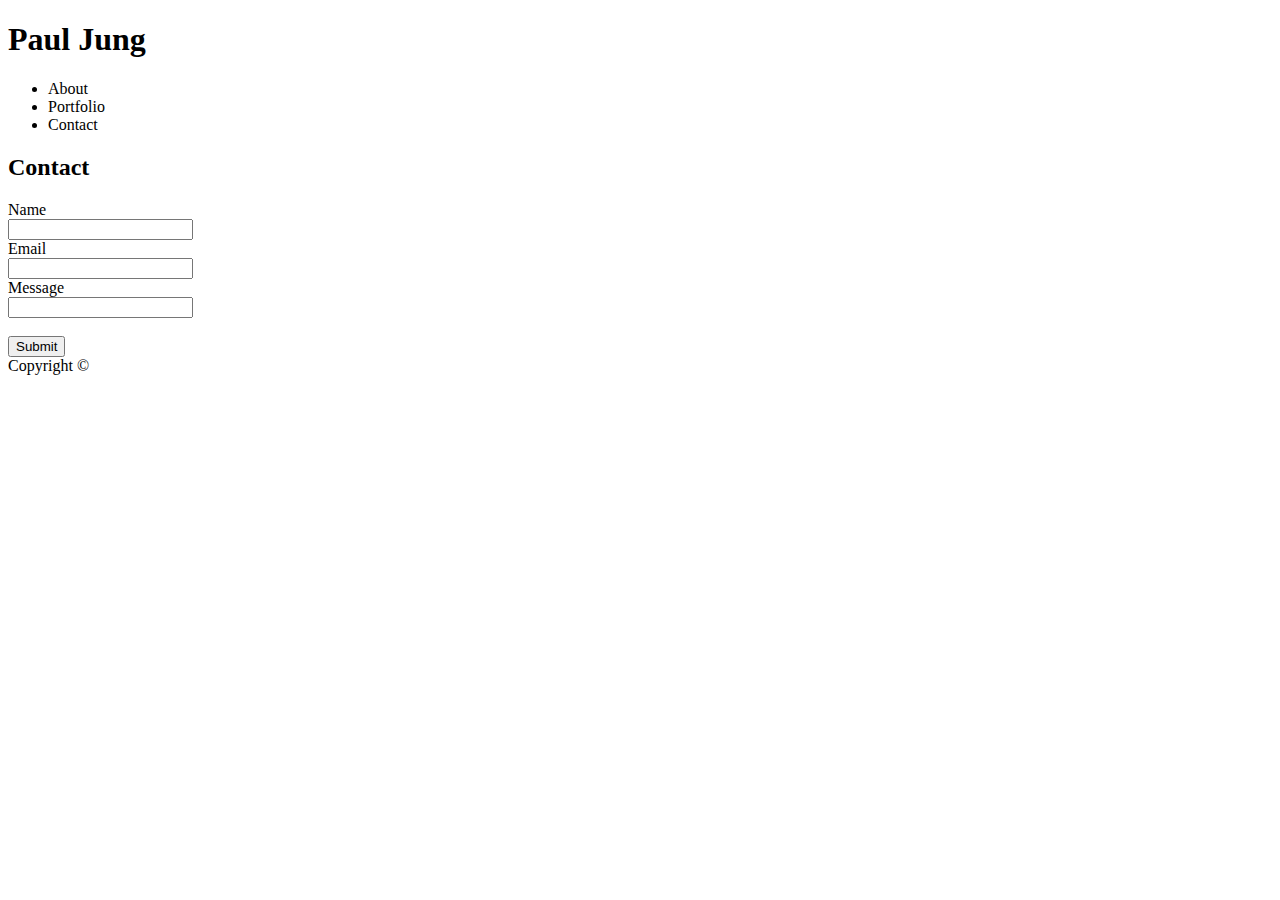
==== contact.html @ 6aab3a68 "rough draft of 3 html files" ====
<!DOCTYPE html>
<html lang="en">
<head>
  <meta charset="UTF-8">
  <meta name="viewport" content="width=device-width, initial-scale=1.0">
  <meta http-equiv="X-UA-Compatible" content="ie=edge">
 <!-- Changed to contact -->
  <title>Contact</title>
</head>
<body>
    <!-- Page name & navigation -->
    <header>
      <h1>Paul Jung</h1>
    
      <!-- Need to add links to nav list -->
      <nav>
        <ul>
          <li>About</li>
          <li>Portfolio</li>
          <li>Contact</li>
        </ul>
    
      </nav>
    </header>

    <h2>Contact</h2>
  <!-- Make form/need to update -->
    <form>
      Name<br>
      <input type="text"><br>
      Email<br>
      <input type="text"><br>
      Message<br>
      <input type="text"><br>
      <br>
      <input type="submit" value="Submit">
    </form>

        <!-- Copyright added here for footer/make sticky folder!-->
        <footer>Copyright &copy;</footer>
</body>
</html>
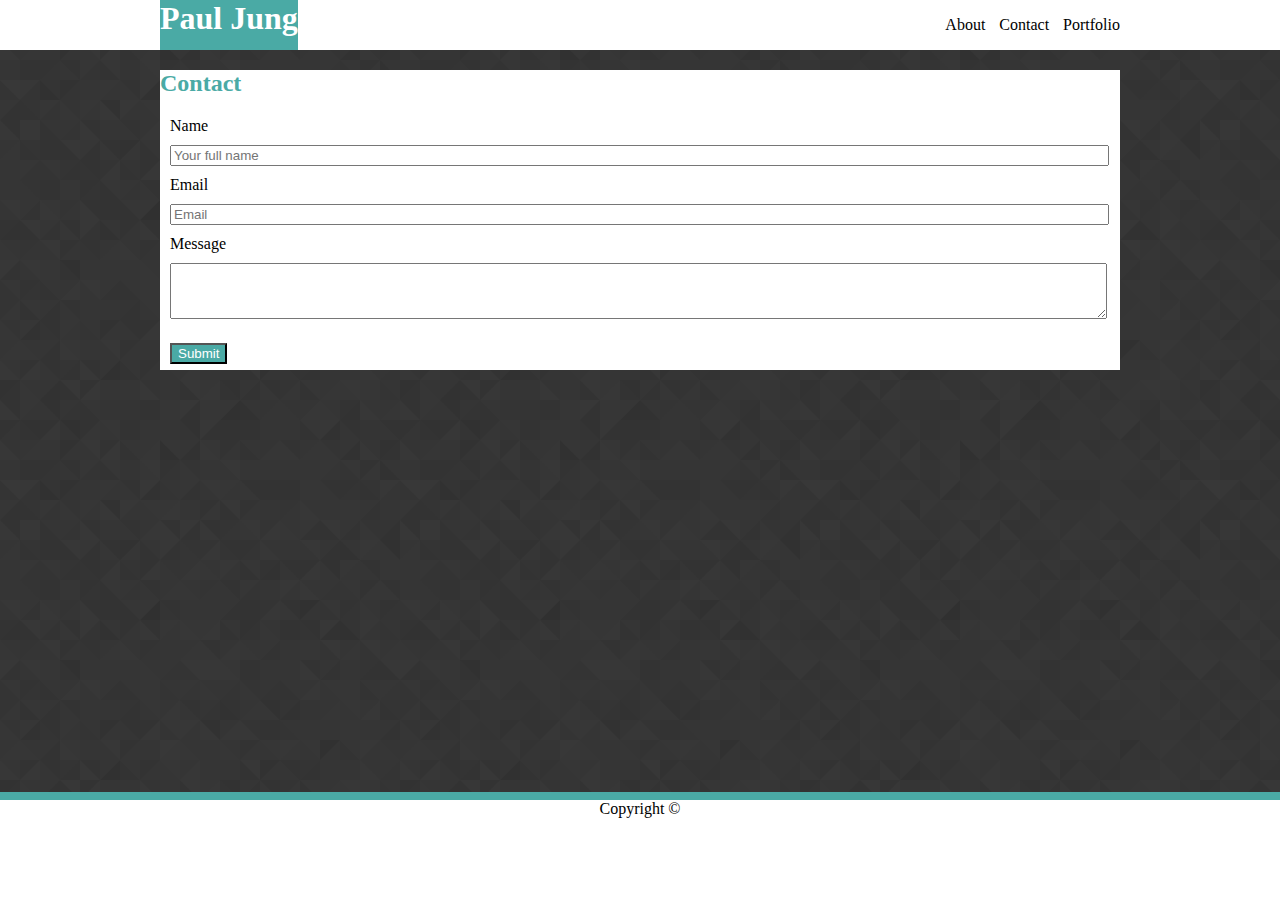
==== commit fbd640b1: "updated htmls" ====
--- a/contact.html
+++ b/contact.html
@@ -3,40 +3,53 @@
 <head>
   <meta charset="UTF-8">
   <meta name="viewport" content="width=device-width, initial-scale=1.0">
-  <meta http-equiv="X-UA-Compatible" content="ie=edge">
+ 
  <!-- Changed to contact -->
   <title>Contact</title>
+  <link rel="stylesheet" href="assets/css/style.css">
 </head>
 <body>
-    <!-- Page name & navigation -->
-    <header>
-      <h1>Paul Jung</h1>
-    
-      <!-- Need to add links to nav list -->
+  <div class="header">
+    <div class="name">
+      <!-- lower name to fit -->
+      <div class="lower">
+        <h1>Paul Jung</h1>
+      </div>
       <nav>
         <ul>
-          <li>About</li>
-          <li>Portfolio</li>
-          <li>Contact</li>
+          <li><a href="index.html">About</a></li>
+          <li><a href="contact.html">Contact</a></li>
+          <li><a href="portfolio.html">Portfolio</a></li>
         </ul>
-    
       </nav>
-    </header>
+    </div>
+  </div>
+<div class="area">
+    <h2>Contact</h2>
+    <!-- old style form... -->
+  <form>
+    <div>
+      <label>Name</label><br>
+      <input type="text" placeholder="Your full name">
+    </div>
+    <div>
+      <label>Email</label><br>
+      <input type="text" placeholder="Email">
+    <div>
+      <label>Message</label><br>
+      <textarea></textarea>
+    </div>
+    <div class="button">
+      <button type="submit">Submit</button>
+    </div>
+    </div>
+</div>
 
-    <h2>Contact</h2>
-  <!-- Make form/need to update -->
-    <form>
-      Name<br>
-      <input type="text"><br>
-      Email<br>
-      <input type="text"><br>
-      Message<br>
-      <input type="text"><br>
-      <br>
-      <input type="submit" value="Submit">
-    </form>
 
-        <!-- Copyright added here for footer/make sticky folder!-->
-        <footer>Copyright &copy;</footer>
+
+<!-- add sticky footer -->
+<div class="footer">
+  <footer>Copyright &#169</footer>
+</div>
 </body>
 </html>--- a/assets/css/style.css
+++ b/assets/css/style.css
@@ -0,0 +1,109 @@
+body {
+    margin: 0;
+    background-image: url(../images/prism.png);
+}
+
+.name {
+    margin: auto;
+    overflow: hidden;
+    padding: 0;
+    width: 960px;
+}
+
+.header {
+    background: white;
+}
+
+h1, h2 {
+    font-family: Georgia, 'Times New Roman', Times, serif;
+    color: #4aaaa5;
+}
+
+h1 {
+    background-color: #4aaaa5;
+    color: white;
+    margin: 0;
+    display: inline;
+    padding-bottom: 13.5px;
+}
+nav {
+    float: right;
+    color: black;
+    padding-left: 0;
+    margin-bottom: 0;
+}
+
+ul {
+    list-style: none;
+}
+
+a{
+    text-decoration: none;
+    color: black;
+    padding-left: 10px
+}
+
+li {
+    display: inline;
+}
+
+img {
+    width: 200px;
+    height: 200px;
+    float: left;
+
+}
+
+p {
+    font-family: Arial, Helvetica, sans-serif;
+   
+}
+
+.area {
+    width: 960px;
+    background-color: white;
+    margin: auto;
+    height: 300px;
+}
+.footer {
+    position: fixed;
+    left: 0;
+    bottom: 0;
+    width: 100%;
+    text-align: center;
+    border-top: 8px solid #4aaaa5;
+   background-color: white;
+   height: 100px;
+
+}
+ .lower {
+     position: absolute;
+     bottom: left;
+ }
+
+ form {
+     width: auto
+ }
+
+ input {
+     width: 97%;
+     margin: 10px;
+ }
+
+ label {
+     margin: 10px;
+ }
+
+ textarea {
+     margin: 10px;
+     width: 97%;
+     height: 50px;
+ }
+
+ button {
+     margin: 10px;
+     color: white;
+     background-color: #4aaaa5;
+     text-align: center;
+     display: inline-block;
+ }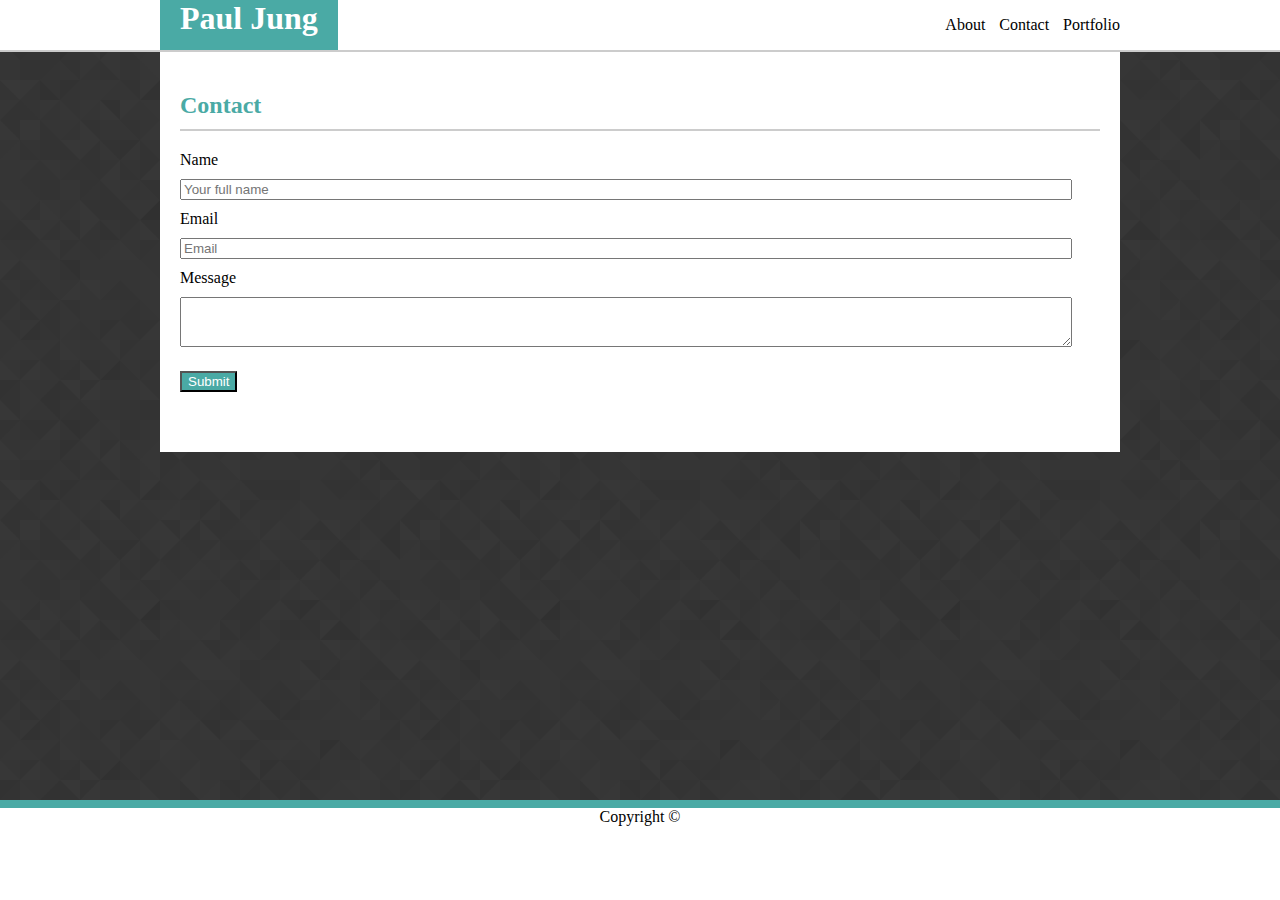
==== commit d2dcb744: "finished product" ====
--- a/contact.html
+++ b/contact.html
@@ -24,7 +24,7 @@
       </nav>
     </div>
   </div>
-<div class="area">
+<div class="areaForm">
     <h2>Contact</h2>
     <!-- old style form... -->
   <form>
--- a/assets/css/style.css
+++ b/assets/css/style.css
@@ -1,31 +1,47 @@
+* {
+    box-sizing: border-box;
+}
+
+
+
 body {
     margin: 0;
     background-image: url(../images/prism.png);
 }
 
+/* all pages */
 .name {
     margin: auto;
     overflow: hidden;
     padding: 0;
     width: 960px;
 }
-
+/* all pages */
 .header {
     background: white;
-}
-
+    border-bottom: solid 2px #cccccc;
+}
+/* all pages */
 h1, h2 {
     font-family: Georgia, 'Times New Roman', Times, serif;
     color: #4aaaa5;
-}
-
+    border-bottom: solid 2px #cccccc;
+}
+/* all pages */
+h2 {
+    padding-bottom: 10px;
+}
+/* all pages */
 h1 {
     background-color: #4aaaa5;
     color: white;
     margin: 0;
     display: inline;
     padding-bottom: 13.5px;
-}
+    padding-left: 20px;
+    padding-right: 20px;
+}
+/* all pages */
 nav {
     float: right;
     color: black;
@@ -46,25 +62,7 @@
 li {
     display: inline;
 }
-
-img {
-    width: 200px;
-    height: 200px;
-    float: left;
-
-}
-
-p {
-    font-family: Arial, Helvetica, sans-serif;
-   
-}
-
-.area {
-    width: 960px;
-    background-color: white;
-    margin: auto;
-    height: 300px;
-}
+/* all pages */
 .footer {
     position: fixed;
     left: 0;
@@ -81,29 +79,133 @@
      bottom: left;
  }
 
- form {
-     width: auto
- }
-
- input {
-     width: 97%;
-     margin: 10px;
- }
-
- label {
-     margin: 10px;
- }
-
- textarea {
-     margin: 10px;
-     width: 97%;
-     height: 50px;
- }
-
- button {
-     margin: 10px;
-     color: white;
-     background-color: #4aaaa5;
-     text-align: center;
-     display: inline-block;
- }+
+/* only for about me page */
+p {
+    font-family: Arial, Helvetica, sans-serif;
+   
+}
+/* only for about me page */
+.area {
+    width: 960px;
+    background-color: white;
+    margin: auto;
+    height: 350px;
+    padding: 20px;
+}
+
+/* only for about me page */
+    img{
+    display: block;
+    max-width: 100%;
+    height: auto;
+}
+
+
+
+
+
+
+/* only for contact page */
+.areaForm {
+    width: 960px;
+    background-color: white;
+    margin: auto;
+    height: 400px;
+    padding: 20px;
+    
+}
+
+
+
+/* only for contact page */
+form {
+    width: auto
+}
+
+input {
+    width: 97%;
+    margin: 10px;
+    margin-left: 0px;
+}
+
+label {
+    margin: 10px;
+    margin-left: 0px;
+}
+
+textarea {
+    margin: 10px;
+    width: 97%;
+    height: 50px;
+    margin-left: 0px
+}
+
+button {
+    margin: 10px;
+    color: white;
+    background-color: #4aaaa5;
+    text-align: center;
+    display: inline-block;
+    margin-left: 0px;
+}
+
+
+
+
+
+
+/* only for porfolio page */
+.areaPort {
+    width: 960px;
+    background-color: white;
+    margin: auto;
+    height: 600px;
+    padding: 20px;
+}
+/* only for portfolio */
+    .column {
+    float: left;
+    width: 50%;
+    padding: 10px;
+    padding-left: 0px;
+    position: relative;
+}
+
+.picture {
+    height: auto;
+    position: relative;
+    display: inline-block;
+    margin: 8px;
+    margin-left: 0;
+}
+
+.text {
+    position: absolute;
+    width: 100%;
+    text-align: center;
+    bottom: -15px;
+}
+
+
+h4 {
+    background-color: #4aaaa5;
+    /* better look for now */
+    display: inline-blok;
+    font-size: 30px;
+    color: white;
+    
+}
+
+
+.biopic {
+    float: left;
+    width: 200px;
+    height: 200px;
+    padding-right: 10px;
+}
+
+
+
+
+
